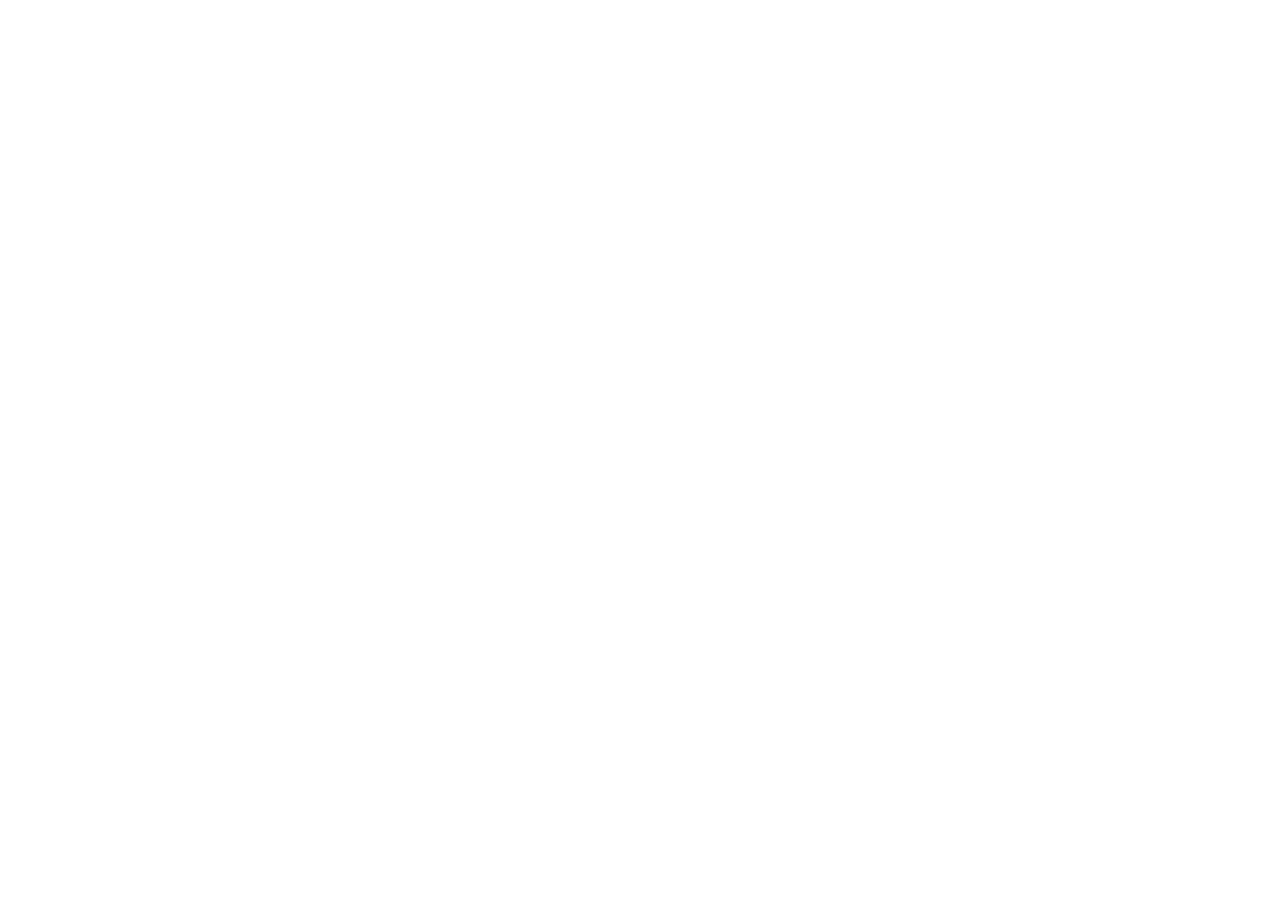
==== index.html @ b71659d7 "Add files via upload" ====
<!DOCTYPE html>
<html lang="en">
<head>
    <meta charset="UTF-8">
    <meta http-equiv="X-UA-Compatible" content="IE=edge">
    <meta name="viewport" content="width=device-width, initial-scale=1.0">
    <title>Document</title>
</head>
<body>
    
</body>
</html>
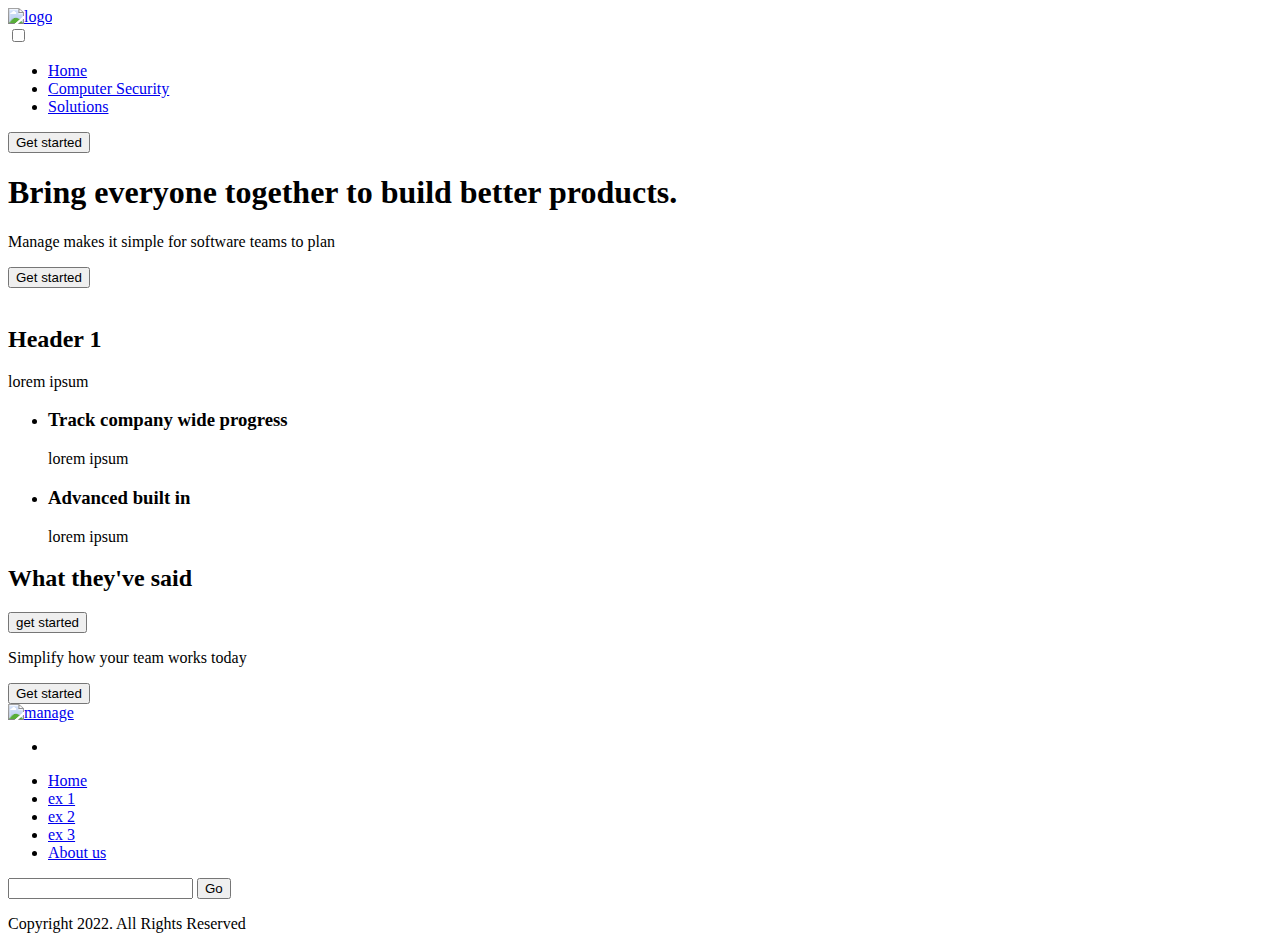
==== commit 2bb3881a: "Merge branch 'main' of https://github.com/19awhite/DIT-INTERNAL" ====
--- a/index.html
+++ b/index.html
@@ -2,11 +2,129 @@
 <html lang="en">
 <head>
     <meta charset="UTF-8">
+    <link rel="icon" type="image/svg+xml" href="favicon.svg" />
+    <meta name="viewport" content="width=device-width, initial-scale=1.0" />
+    <title>Computer Security</title>
+    <link rel="preconnect" href="https://fonts.googleapis.com">
+
     <meta http-equiv="X-UA-Compatible" content="IE=edge">
     <meta name="viewport" content="width=device-width, initial-scale=1.0">
     <title>Document</title>
+    <link rel="preconnect" href="https://fonts.gstatic.com" crossorigin>
+    <link href="https://fonts.googleapis.com/css2?family=Be+Vietnam+Pro:wght@400;500;700&display=swap" rel="stylesheet">
+    <link href="css/style.css" rel="stylesheet">
+    <link rel="stylesheet" href="style.css">
+    <link rel="stylesheet" href="https://fonts.googleapis.com/css?family=Poppins">
+    
 </head>
 <body>
+    <header class="primary-header">
+        <div class="container">
+            <a href="#"><img src="img/settings.png" alt="logo" class="logo"></a>
+            <nav class="primary-navigation">
+            <input type="checkbox" id="nav-toggle" class="nav-toggle">
+                <ul aria-label="Primary" role="list" class="nav-list">
+                    <li><a href="#">Home</a></li>
+                    <li><a href="#">Computer Security</a></li>
+                    <li><a href="#">Solutions</a></li>
+                </ul>
+            </nav>
+            <button class="button">Get started</button> 
+        </div> 
+    </header>
+
+<main>
+    <section>
+        <div class="container">
+            <div class="even-columns">
+                <div>
+                    <h1 class="fs-primary-heading fw-bold">Bring everyone together to build better products.</h1>
+                    <p>Manage makes it simple for software teams to plan</p>
+                    <button class="button">Get started</button>
+                </div>
+                <div>
+                    <img src="images/illustration-intro.svg" alt="">
+                </div>
+            </div>
+        </div>
+    </section>
+
+    <section>
+        <div class="container">
+            <div class="even-coloumns">
+                <div>
+                    <h2 class="fs-secondary-heading fw-bold">Header 1</h2>
+                    <p>lorem ipsum</p>
+                </div>
+                <div>
+                    <ul class="number-items" role="list">
+                        <li>
+                            <h3 class="fs-600 fw-bold">Track company wide progress</h3>
+                            <p>lorem ipsum</p>
+                        </li>
+                        <li>
+                            <h3 class="fs-600 fw-bold">Advanced built in</h3>
+                            <p>lorem ipsum</p>
+                        </li>
+                    </ul>
+                </div>
+            </div>
+        </div>
+    </section>
+
+    <section class="carousel">
+        <h2 class="fs-secondary-heading">What they've said</h2>
+        <!-- Carousel here -->
+        <button class="button">get started</button>
+    </section>
+
+    <section class="cta | bg-primary-400 text-neutral-100">
+        <div class="container">
+            <div class="even-coloumns">
+                <div>
+                    <p class="fs-secondary-heading fw-bold"> Simplify how your team works today</p>
+                </div>
+                <div>
+                    <button class="button" data-type="inverted">Get started</button>
+                </div>
+            </div>
+        </div>
+    </section>
+</main>
+
+<footer class="bg-neutral-900 text-neutral-100">
+    <div class="container">
+        <div class="even-coloumns">
+            <div>
+                <a href="#"><img src="images/logo.svg" alt="manage"></a>
+                <ul role="list" aria-label="social links">
+                    <li><a aria-label="youtube" href="#"></a></li>
+                </ul>
+            </div>
+            <div>
+                <nav class="footer-nav">
+                    <ul aria-label="footer" role="list">
+                        <li><a href="#">Home</a></li>
+                        <li><a href="#">ex 1</a></li>
+                        <li><a href="#">ex 2</a></li>
+                        <li><a href="#">ex 3</a></li>
+                        <li><a href="#">About us</a></li>
+                    </ul>
+                </nav>
+            </div>
+            <div>
+                <form action="">
+                    <input type="email">
+                    <button class="button">Go</button>
+                    <p>Copyright 2022. All Rights Reserved</p>
+                </form>
+            </div>
+        </div>
+    </div>
+</footer>
     
+    <script type="module" src="/main.js"></script>
 </body>
+
+
 </html>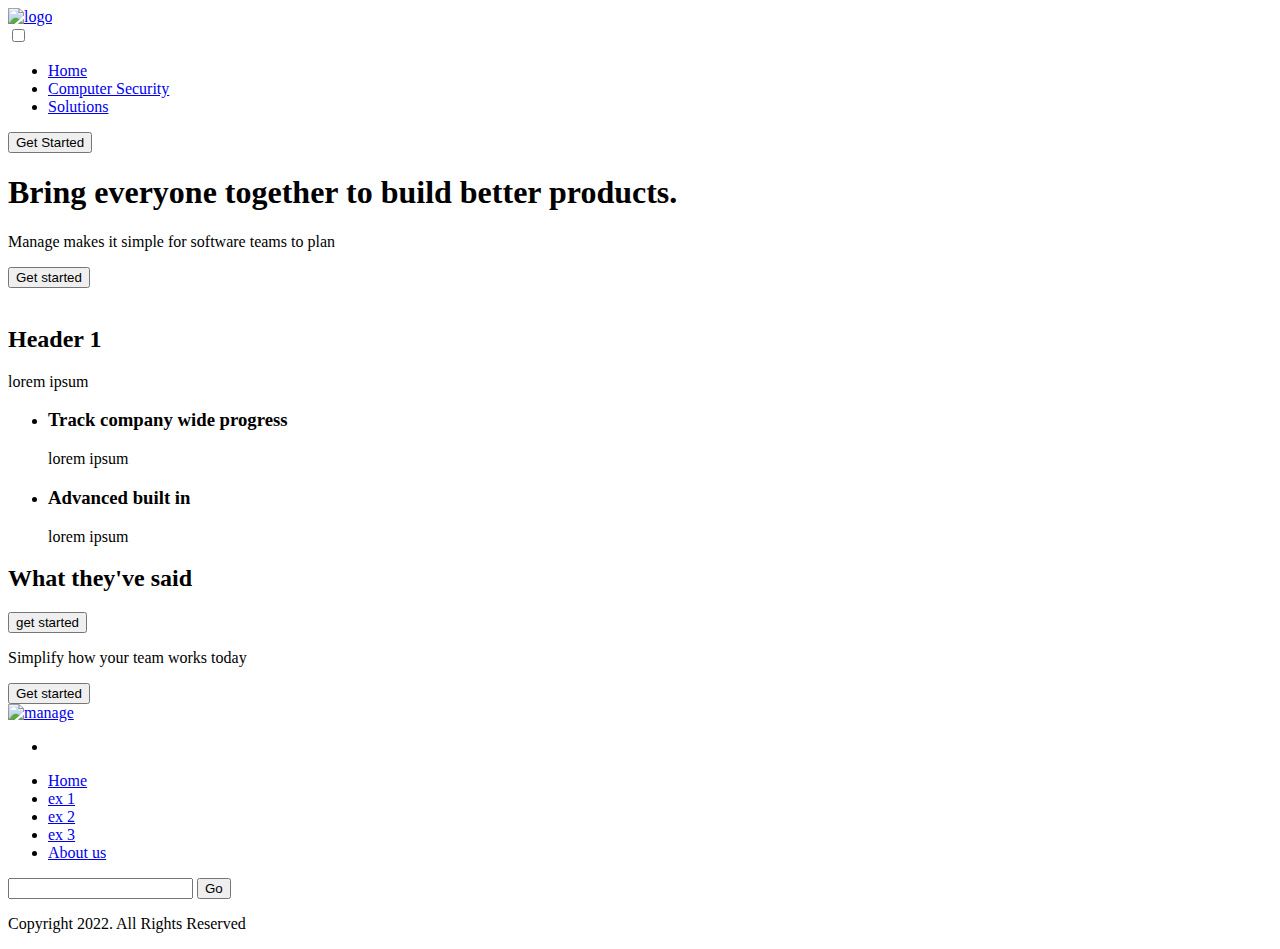
==== commit 8b3f5296: "Hero image has been installed and made adjustable to all screen sizes. Header, text and button has b" ====
--- a/index.html
+++ b/index.html
@@ -29,7 +29,7 @@
                     <li><a href="#">Solutions</a></li>
                 </ul>
             </nav>
-            <button class="button">Get started</button> 
+            <button class="button">Get Started</button> 
         </div> 
     </header>
 
